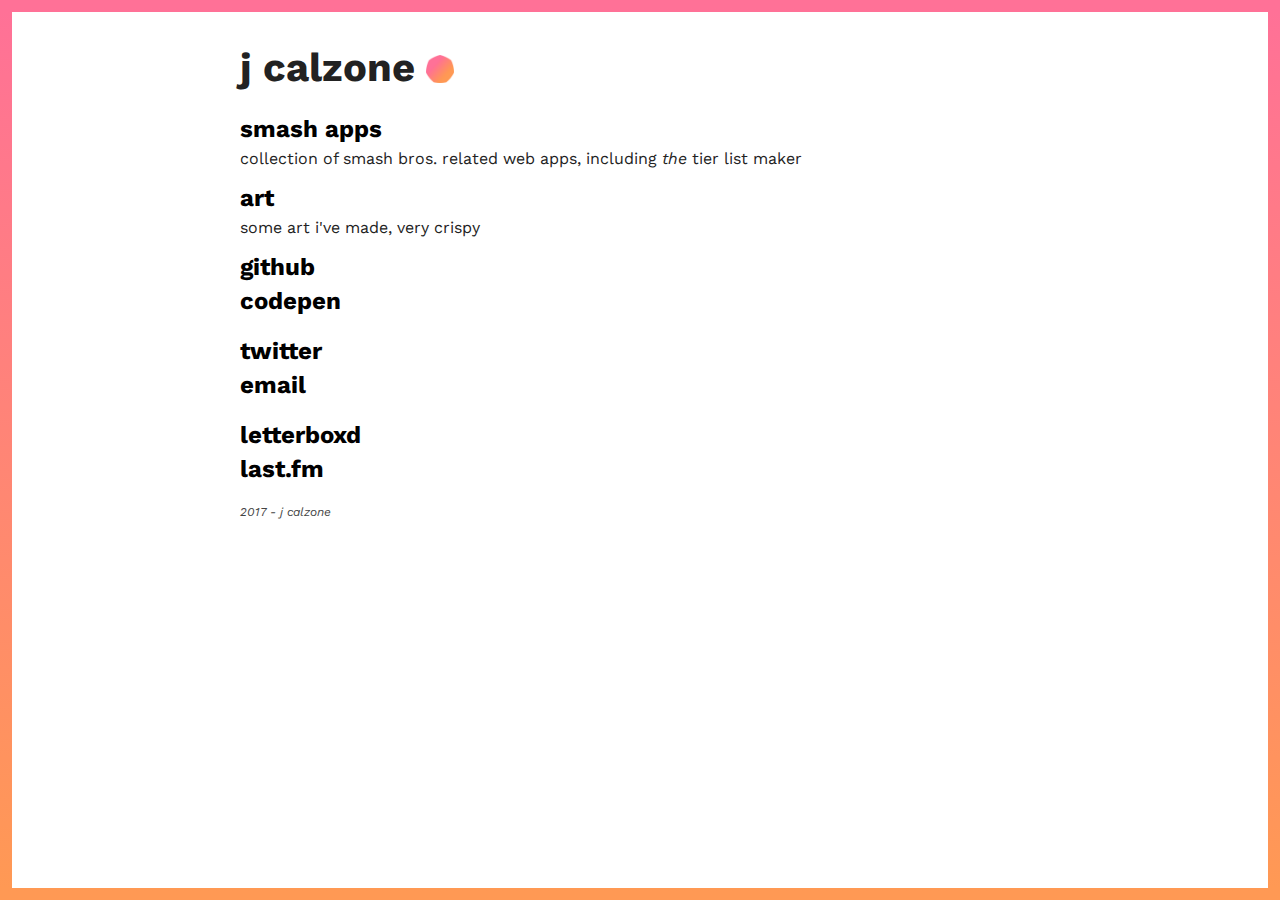
==== index.html @ b250fd6b "styling" ====
<html>
<head>
<style>
	@import url('https://fonts.googleapis.com/css?family=Work+Sans:500,700');
	
	html {font-size:16px}
	
	body {
		margin: 0;
		padding: 2rem;
		font-family: 'Work Sans',sans-serif;
		color: #222;
		border-width: 12px;
		border-style: solid;
		border-image: linear-gradient(to bottom, #FF7197, #FF9954);
		border-image-slice: 1;
	}
	
	h1 {
		font-size: 2.5rem;
		margin:0 0 1.5rem 0;
	}
	
	h1 img {
		top: .15rem;
		height: 1.75rem;
		position: relative;
	}
	
	p {
		margin-top: 0;
		margin-bottom: 0;
	}
	
	hr {
		border: none;
		margin-top: .5rem;
	}

	#content {
		max-width: 800px;
		margin: 0 auto;
		
	}
	
	#links {
	}
	
	.link {
		display: block;
	}
	
	.link a {
		display: inline-block;
		vertical-align: middle;
		color: #000;
		text-decoration: none;
		font-size: 1.5em;
		margin-bottom: 6px;
		font-weight: 700;
	}
	
	.link a:hover {
		border-bottom: 6px solid #FF7197;
		margin-bottom: 0;
		color: #222;
	}
	
	.link a:hover:after {
		content: " \00bb";
		border-bottom: 6px solid #fff;
		font-size: 1.5rem;
	}
	
	#footer {
		font-size: .75rem;
		color: #444;
		font-style: italic;
	}
	
	@media (max-width: 1200px) {
		html {font-size:20px;}
	}
</style>
</head>
<body>
	<div id="content">
		<h1>j calzone <img src="logo.png" /></h1>
		<div id="links">
			<div class="link"><a href="smash-apps">smash apps</a></div>
			<p>collection of smash bros. related web apps, including <em>the</em> tier list maker</p>
			<hr />
			<div class="link"><a href="art">art</a></div>
			<p>some art i've made, very crispy</p>
			<hr />
			<div class="link"><a href="https://github.com/quetzle">github</a></div>
			<div class="link"><a href="https://codepen.io/radbot/">codepen</a></div>
			<hr />
			<div class="link"><a href="https://twitter.com/jj_calzone">twitter</a></div>
			<div class="link"><a href="mailto:j@jcal.zone">email</a></div>
			<hr />
			<div class="link"><a href="https://letterboxd.com/radbot/">letterboxd</a></div>
			<div class="link"><a href="https://www.last.fm/user/radbot_">last.fm</a></div>
			<hr />
			<div id="footer">2017 - j calzone</div>
		</div>
	</div>
</body>
</html>
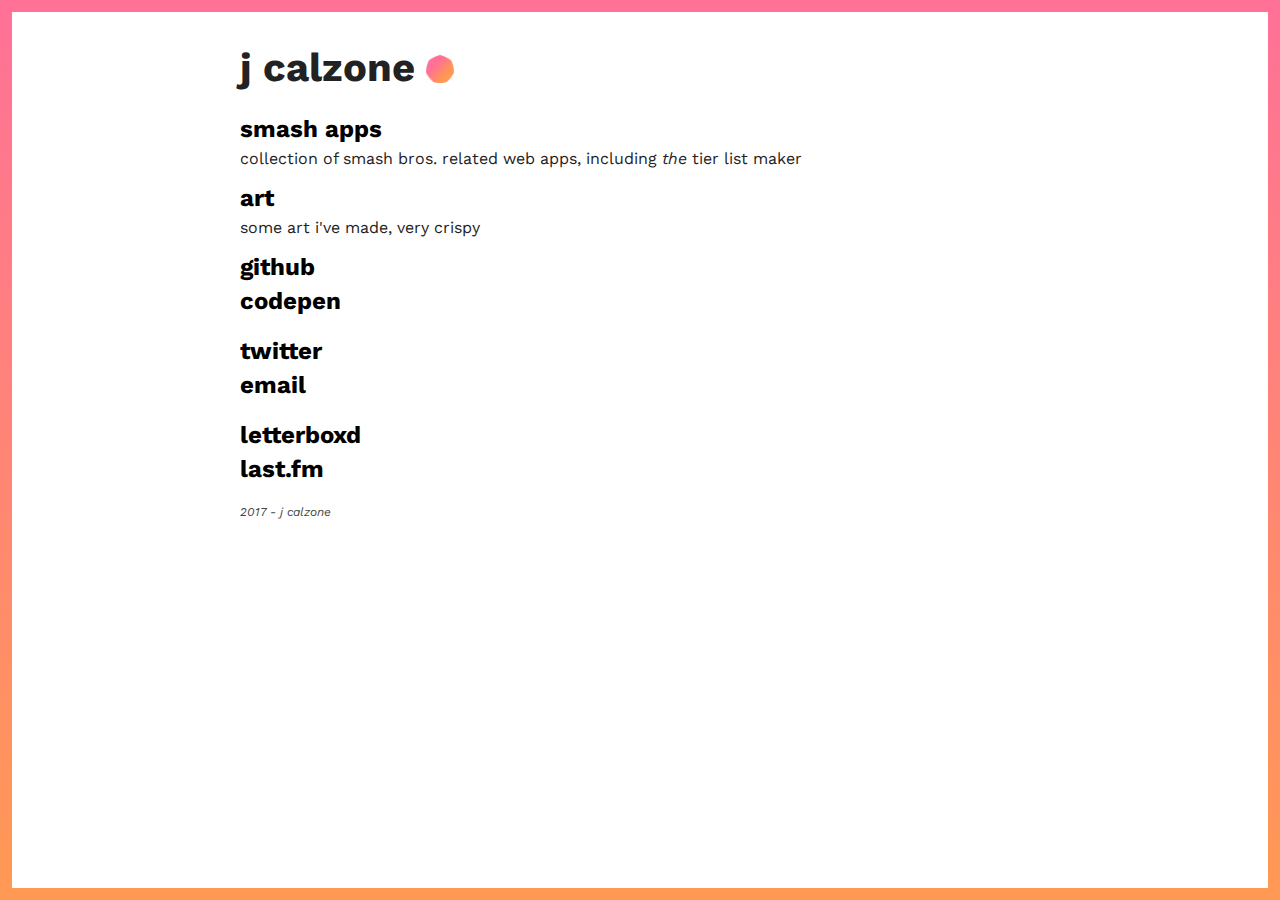
==== commit dd66db35: "icon and title" ====
--- a/index.html
+++ b/index.html
@@ -1,5 +1,7 @@
 <html>
 <head>
+<title>j calzone</title>
+<link rel="icon" href="logo.png" />
 <style>
 	@import url('https://fonts.googleapis.com/css?family=Work+Sans:500,700');
 	
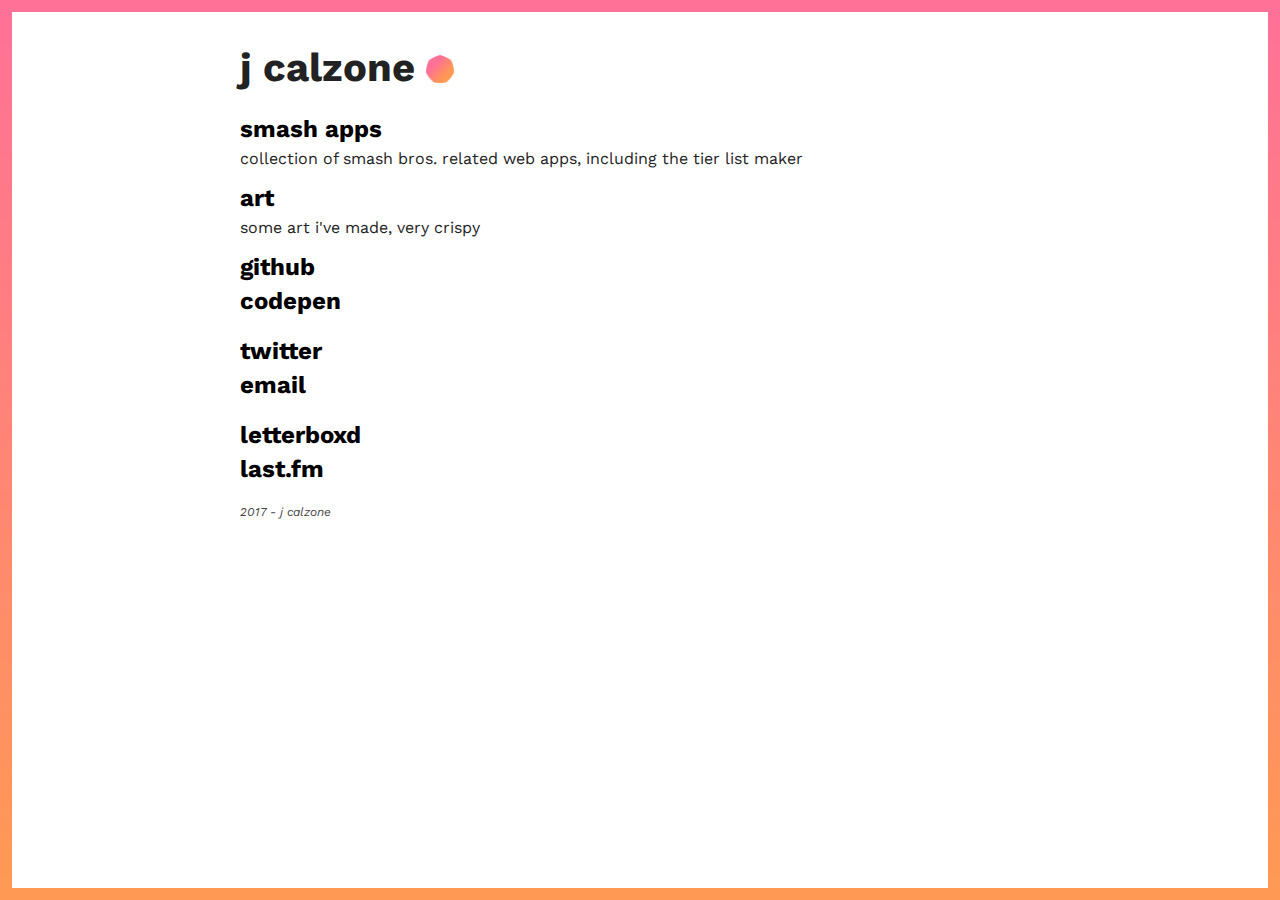
==== commit 4c72b789: "no emphasis on "the"" ====
--- a/index.html
+++ b/index.html
@@ -2,107 +2,26 @@
 <head>
 <title>j calzone</title>
 <link rel="icon" href="logo.png" />
-<style>
-	@import url('https://fonts.googleapis.com/css?family=Work+Sans:500,700');
-	
-	html {font-size:16px}
-	
-	body {
-		margin: 0;
-		padding: 2rem;
-		font-family: 'Work Sans',sans-serif;
-		color: #222;
-		border-width: 12px;
-		border-style: solid;
-		border-image: linear-gradient(to bottom, #FF7197, #FF9954);
-		border-image-slice: 1;
-	}
-	
-	h1 {
-		font-size: 2.5rem;
-		margin:0 0 1.5rem 0;
-	}
-	
-	h1 img {
-		top: .15rem;
-		height: 1.75rem;
-		position: relative;
-	}
-	
-	p {
-		margin-top: 0;
-		margin-bottom: 0;
-	}
-	
-	hr {
-		border: none;
-		margin-top: .5rem;
-	}
-
-	#content {
-		max-width: 800px;
-		margin: 0 auto;
-		
-	}
-	
-	#links {
-	}
-	
-	.link {
-		display: block;
-	}
-	
-	.link a {
-		display: inline-block;
-		vertical-align: middle;
-		color: #000;
-		text-decoration: none;
-		font-size: 1.5em;
-		margin-bottom: 6px;
-		font-weight: 700;
-	}
-	
-	.link a:hover {
-		border-bottom: 6px solid #FF7197;
-		margin-bottom: 0;
-		color: #222;
-	}
-	
-	.link a:hover:after {
-		content: " \00bb";
-		border-bottom: 6px solid #fff;
-		font-size: 1.5rem;
-	}
-	
-	#footer {
-		font-size: .75rem;
-		color: #444;
-		font-style: italic;
-	}
-	
-	@media (max-width: 1200px) {
-		html {font-size:20px;}
-	}
-</style>
+<link rel="stylesheet" href="style.css" />
 </head>
 <body>
 	<div id="content">
-		<h1>j calzone <img src="logo.png" /></h1>
+		<h1><a href="">j calzone <img src="logo.png" /></a></h1>
 		<div id="links">
-			<div class="link"><a href="smash-apps">smash apps</a></div>
-			<p>collection of smash bros. related web apps, including <em>the</em> tier list maker</p>
+			<div class="link"><a href="smash-apps"><span>smash apps</span></a></div>
+			<p>collection of smash bros. related web apps, including the tier list maker</p>
 			<hr />
-			<div class="link"><a href="art">art</a></div>
+			<div class="link"><a href="art"><span>art</span></a></div>
 			<p>some art i've made, very crispy</p>
 			<hr />
-			<div class="link"><a href="https://github.com/quetzle">github</a></div>
-			<div class="link"><a href="https://codepen.io/radbot/">codepen</a></div>
+			<div class="link"><a href="https://github.com/quetzle"><span>github</span></a></div>
+			<div class="link"><a href="https://codepen.io/radbot/"><span>codepen</span></a></div>
 			<hr />
-			<div class="link"><a href="https://twitter.com/jj_calzone">twitter</a></div>
-			<div class="link"><a href="mailto:j@jcal.zone">email</a></div>
+			<div class="link"><a href="https://twitter.com/jj_calzone"><span>twitter</span></a></div>
+			<div class="link"><a href="mailto:j@jcal.zone"><span>email</span></a></div>
 			<hr />
-			<div class="link"><a href="https://letterboxd.com/radbot/">letterboxd</a></div>
-			<div class="link"><a href="https://www.last.fm/user/radbot_">last.fm</a></div>
+			<div class="link"><a href="https://letterboxd.com/radbot/"><span>letterboxd</span></a></div>
+			<div class="link"><a href="https://www.last.fm/user/radbot_"><span>last.fm</span></a></div>
 			<hr />
 			<div id="footer">2017 - j calzone</div>
 		</div>
--- a/style.css
+++ b/style.css
@@ -0,0 +1,117 @@
+@import url('https://fonts.googleapis.com/css?family=Work+Sans:500,700');
+
+html {font-size:16px}
+
+body {
+	margin: 0;
+	padding: 2rem;
+	font-family: 'Work Sans',sans-serif;
+	color: #222;
+	border-width: 12px;
+	border-style: solid;
+	border-image: linear-gradient(to bottom, #FF7197, #FF9954);
+	border-image-slice: 1;
+}
+
+h1 {
+	font-size: 2.5rem;
+	margin:0 0 1.5rem 0;
+}
+
+h1 a, h1 a:visited {
+	color: #222;
+	text-decoration: none;
+}
+
+h1 img {
+	top: .15rem;
+	height: 1.75rem;
+	position: relative;
+}
+
+p {
+	margin-top: 0;
+	margin-bottom: 0;
+}
+
+hr {
+	border: none;
+	margin-top: .5rem;
+}
+
+#content {
+	max-width: 800px;
+	margin: 0 auto;
+	
+}
+
+.link {
+	display: block;
+	color: white;
+	font-size: 1.5em;
+}
+
+.link:hover {
+	color: #222;
+}
+
+.link a {
+	display: inline-block;
+	vertical-align: middle;
+	color: #000;
+	text-decoration: none;
+	margin-bottom: 6px;
+	font-weight: 700;
+}
+
+.link a span:hover {
+	border-bottom: 6px solid #FF7197;
+	margin-bottom: 0;
+	color: #222;
+}
+
+.link a:hover:after {
+	content: " \00bb";
+	font-size: 1.5rem;
+}
+
+#footer {
+	font-size: .75rem;
+	color: #444;
+	font-style: italic;
+}
+
+#art img {
+	position: relative;
+	-o-object-fit: contain;
+    object-fit: contain;
+	max-width: 1200px;
+	max-height: 800px;
+	margin-top: .5em;
+	margin-bottom: 1em;
+	margin-left: 50%;
+	transform: translateX(-50%);
+}
+
+#art hr {
+	width: 8em;
+	border-top: 1px solid #ddd;
+	margin: 1rem auto;
+}
+
+.caption {
+	text-align: center;
+}
+
+@media (max-width: 1600px) {
+	#art img {
+		max-width: 100%;
+		max-height: 600px;
+	}
+}
+
+@media (max-width: 1200px) {
+	html {font-size:24px;}
+	body {padding: 2.5rem 1rem;}
+	hr {margin-top: .75rem;}
+}